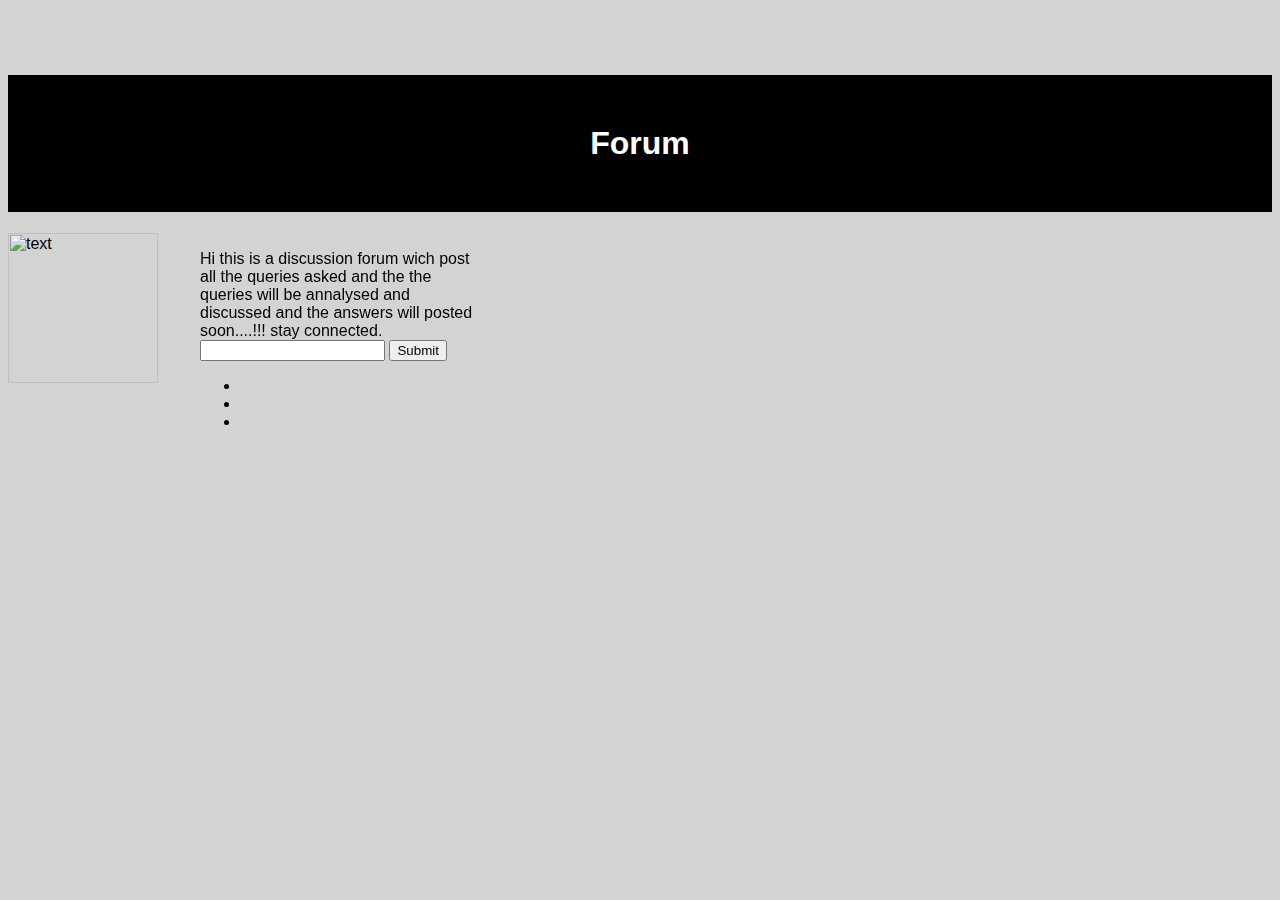
==== ui/des.html @ ed293909 "[imad-console] Updates ui/des.html" ====
<html>
<head>
<title>Forum</title>
<link rel="stylesheet" type="text/css" href="style.css" />
</head>

<body>
<h1 align='center'>Forum</h1>
<script>
    function move(){
        var img=document.getElementById="image";
        img.margin-left=100px;
    }
</script>
<img src="/ui/madi.png" alt="text" id="image" style="width:150px ;hieght:150px; margin-left=0 " onclick=move()/>
<div class="cont">
    Hi this is a discussion forum wich post all the queries asked and the the queries will be annalysed and discussed and the answers will posted soon....!!! stay connected.
    <input type="text" class='query'/>
    <button class="submit">Submit</button>
    
    <ul>
        <li></li>
        <li></li>
        <li></li>
    </ul>
</div>
</body>
</html>
---- ui/style.css ----
body {
    font-family: sans-serif;
    background-color: lightgrey;
    margin-top: 75px;
}

.center {
    text-align: center;
}

.text-big {
    font-size: 300%;
}

.bold {
    font-weight: bold;
}

.img-medium {
    height: 200px;
}



h1{
    font-family:sans-serif;
    background-color: black;
    padding:50px;
    color:white;
    
}

.cont{
    
    margin-left:200px;
    position:fixed;
    top:250px;right:800px;
}
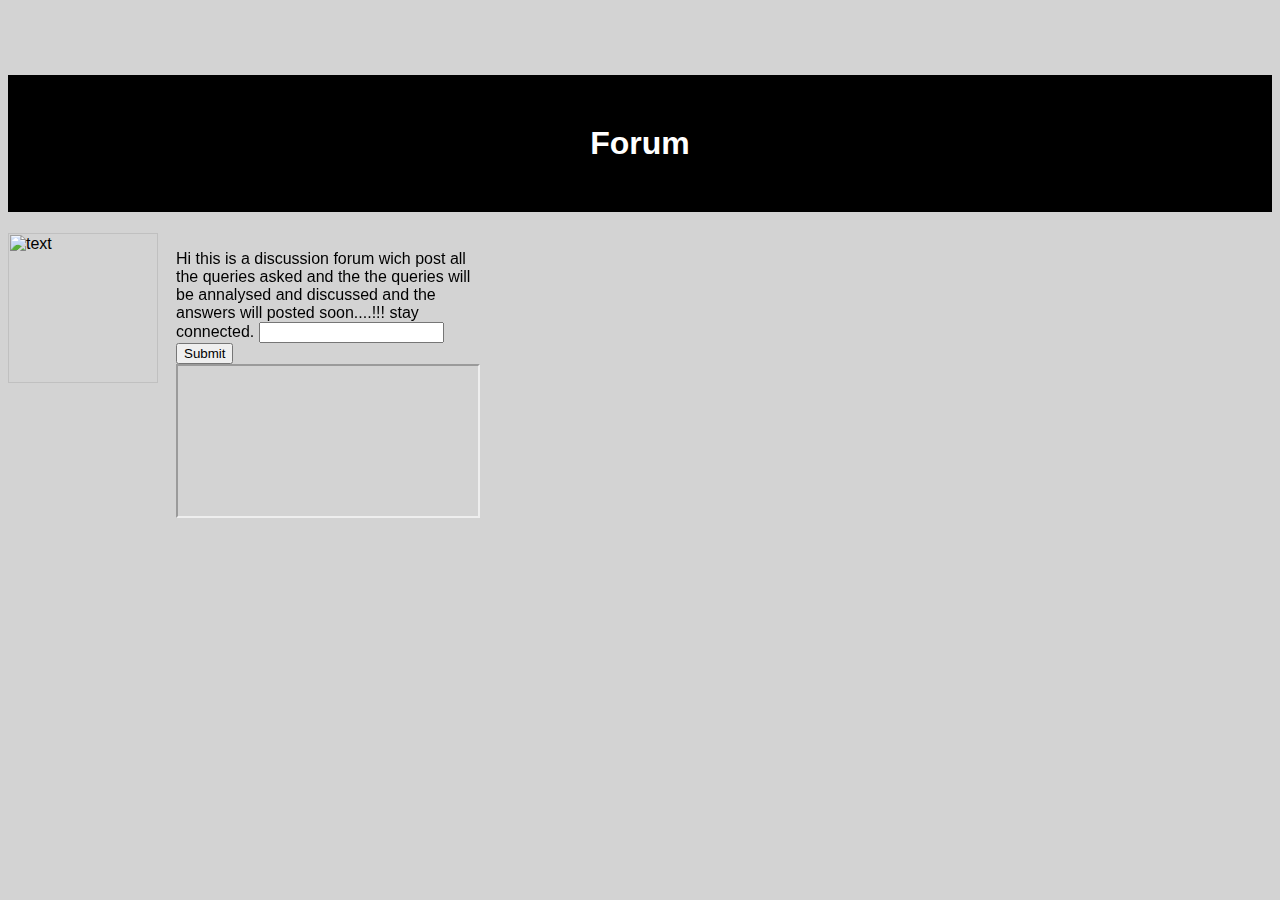
==== commit 79ca8cb0: "[imad-console] Updates ui/des.html" ====
--- a/ui/des.html
+++ b/ui/des.html
@@ -18,11 +18,12 @@
     <input type="text" class='query'/>
     <button class="submit">Submit</button>
     
-    <ul>
-        <li></li>
-        <li></li>
-        <li></li>
-    </ul>
+    <iframe style="width=500px; hieght=500px;">
+        
+        
+   </iframe>
 </div>
+<script type="text/javascript" src="ui/main.js">
+</script>
 </body>
 </html>
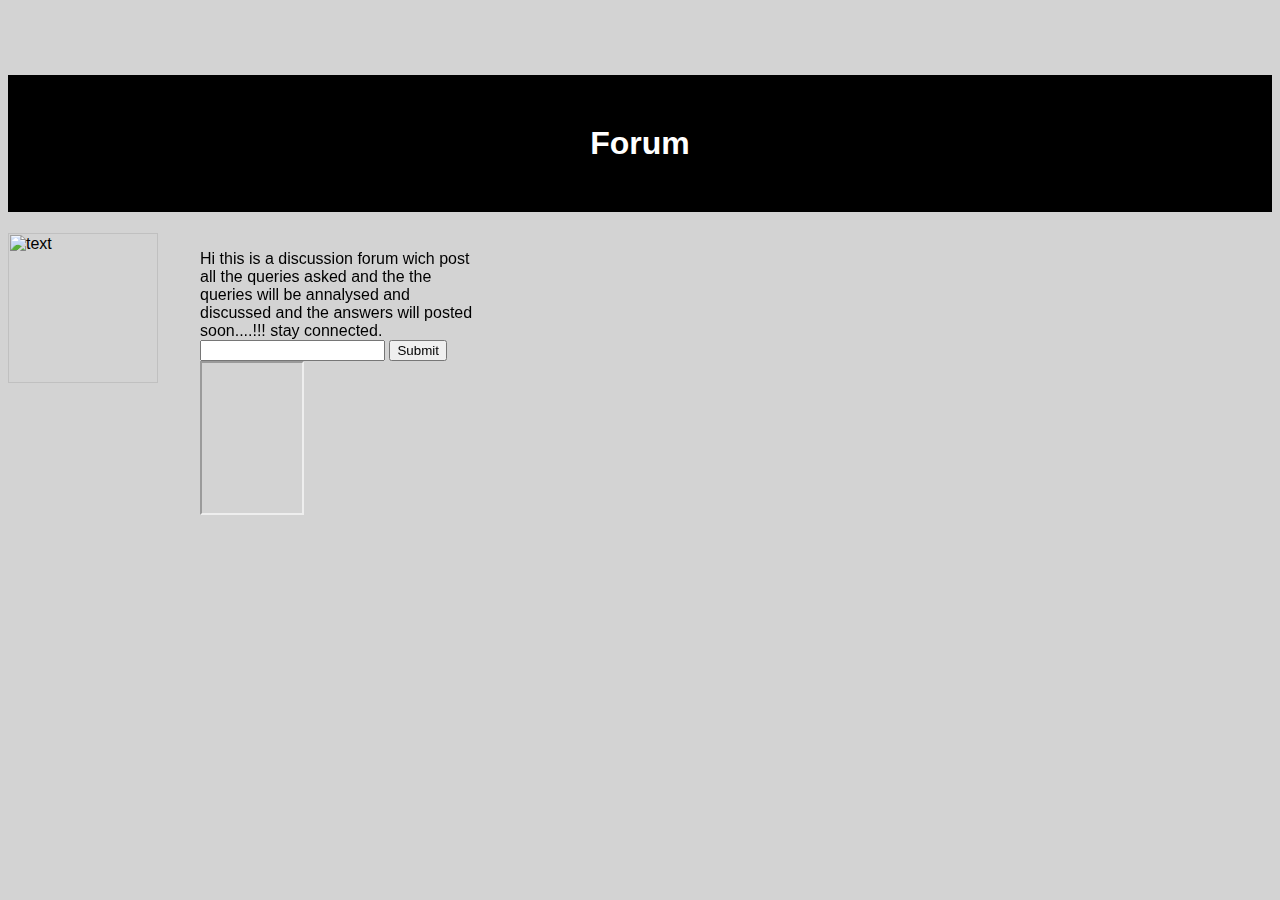
==== commit 8490fbf2: "[imad-console] Updates ui/des.html" ====
--- a/ui/des.html
+++ b/ui/des.html
@@ -18,7 +18,7 @@
     <input type="text" class='query'/>
     <button class="submit">Submit</button>
     
-    <iframe style="width=500px; hieght=500px;">
+    <iframe width=100px; hieght=100px;>
         
         
    </iframe>
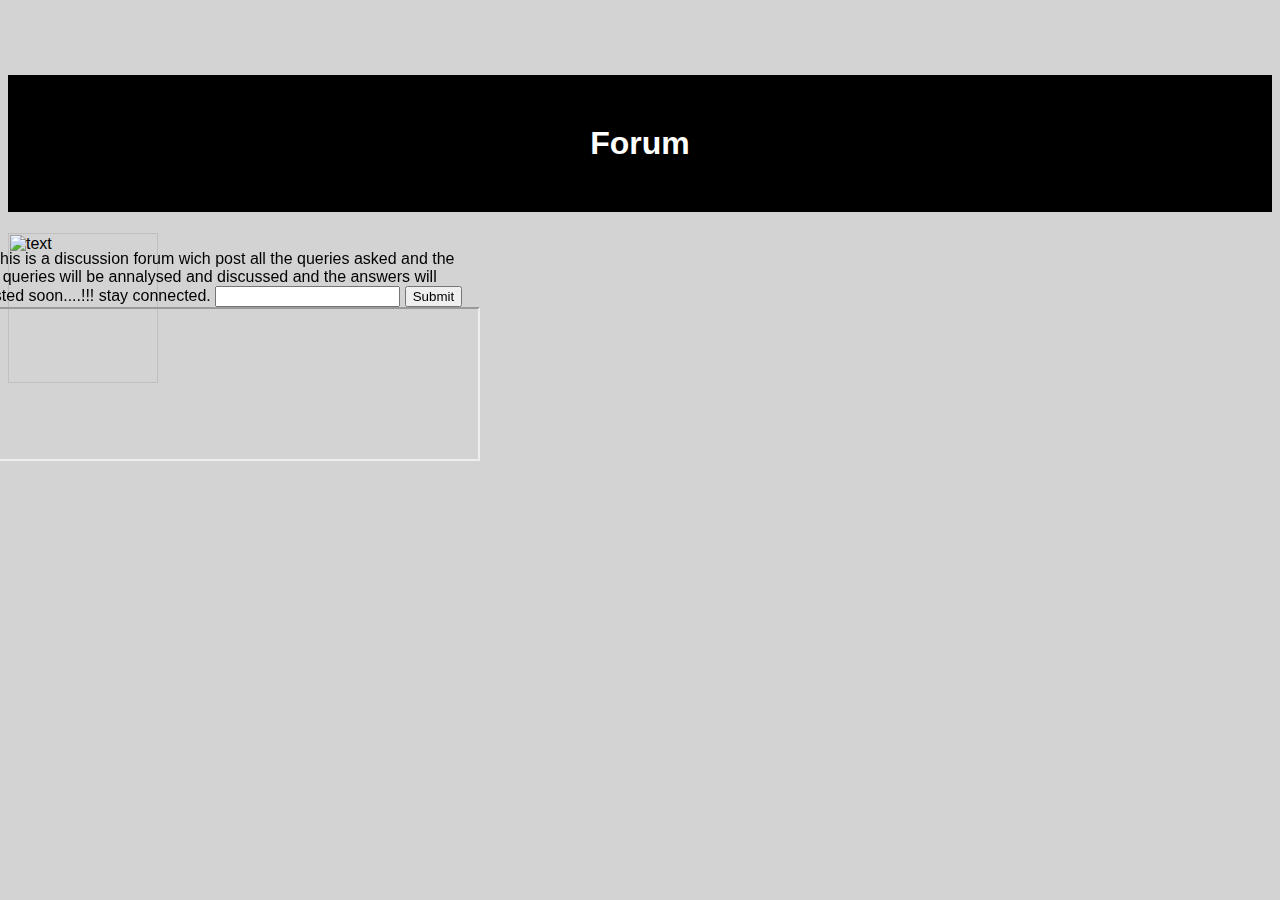
==== commit 00b36f67: "[imad-console] Updates ui/des.html" ====
--- a/ui/des.html
+++ b/ui/des.html
@@ -18,7 +18,7 @@
     <input type="text" class='query'/>
     <button class="submit">Submit</button>
     
-    <iframe width=100px; hieght=100px;>
+    <iframe width=500px; hieght=500px;>
         
         
    </iframe>
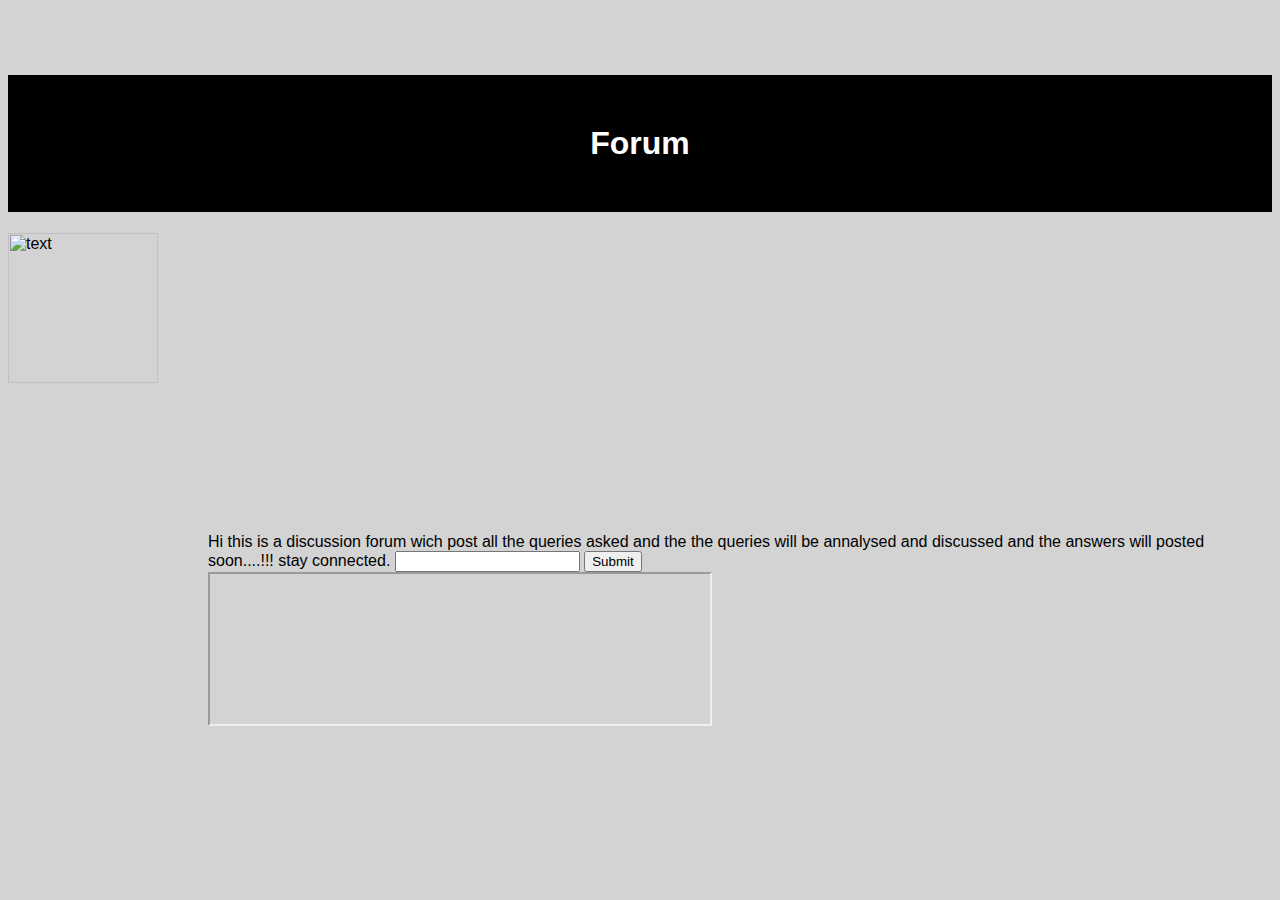
==== commit eefa9a03: "[imad-console] Updates ui/des.html" ====
--- a/ui/des.html
+++ b/ui/des.html
@@ -2,6 +2,7 @@
 <head>
 <title>Forum</title>
 <link rel="stylesheet" type="text/css" href="style.css" />
+<meta name="viewport" content="width=device-width, initial-scale=1" />
 </head>
 
 <body>
@@ -17,8 +18,8 @@
     Hi this is a discussion forum wich post all the queries asked and the the queries will be annalysed and discussed and the answers will posted soon....!!! stay connected.
     <input type="text" class='query'/>
     <button class="submit">Submit</button>
-    
-    <iframe width=500px; hieght=500px;>
+    <br/>
+    <iframe width=500px; hieght=500px; >
         
         
    </iframe>
--- a/ui/style.css
+++ b/ui/style.css
@@ -33,6 +33,5 @@
 .cont{
     
     margin-left:200px;
-    position:fixed;
-    top:250px;right:800px;
+    margin-top:150px;
 }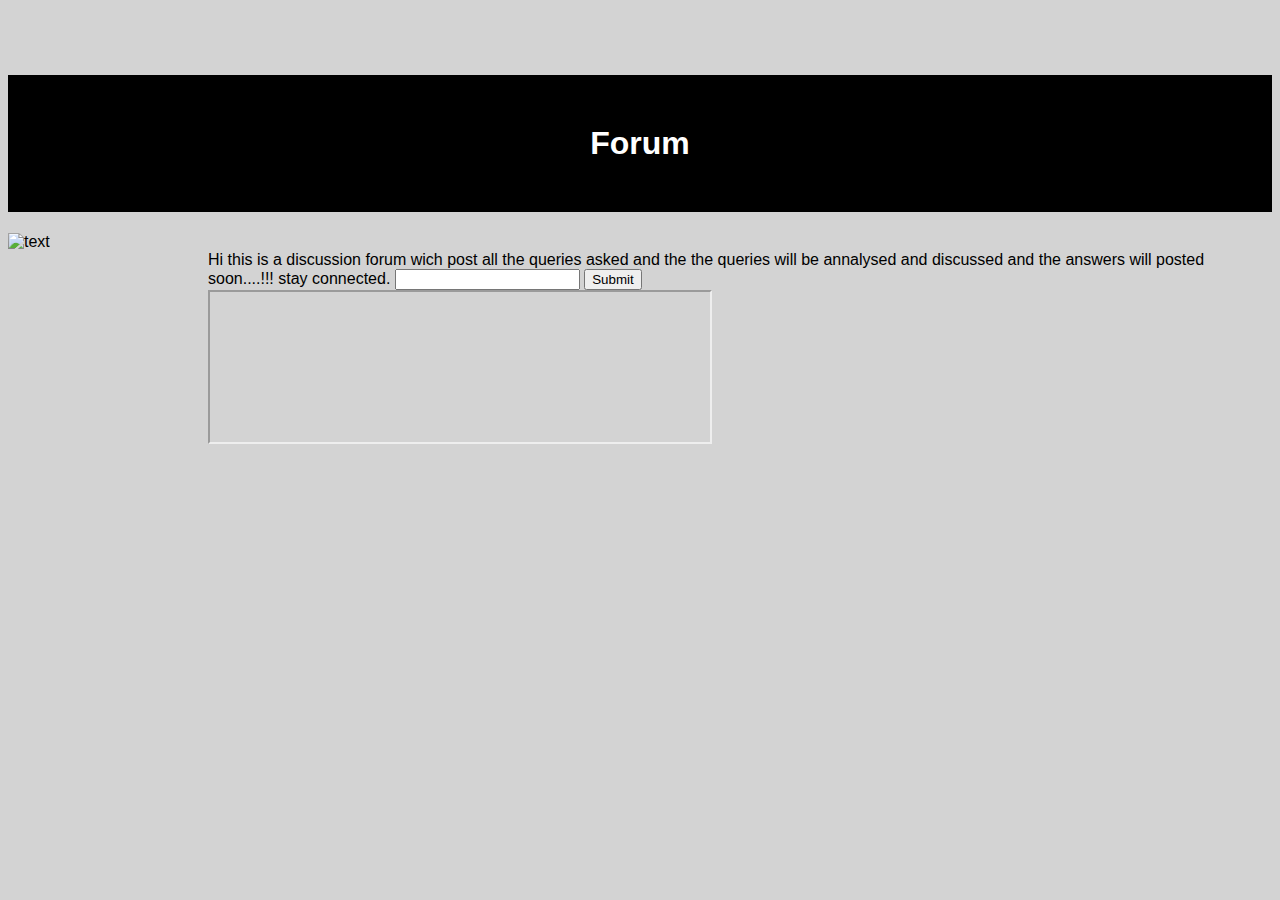
==== commit acbf6bf9: "[imad-console] Updates ui/des.html" ====
--- a/ui/des.html
+++ b/ui/des.html
@@ -1,3 +1,4 @@
+<!DOCTYPE html>
 <html>
 <head>
 <title>Forum</title>
--- a/ui/style.css
+++ b/ui/style.css
@@ -33,5 +33,5 @@
 .cont{
     
     margin-left:200px;
-    margin-top:150px;
+    margin-top:-150;
 }